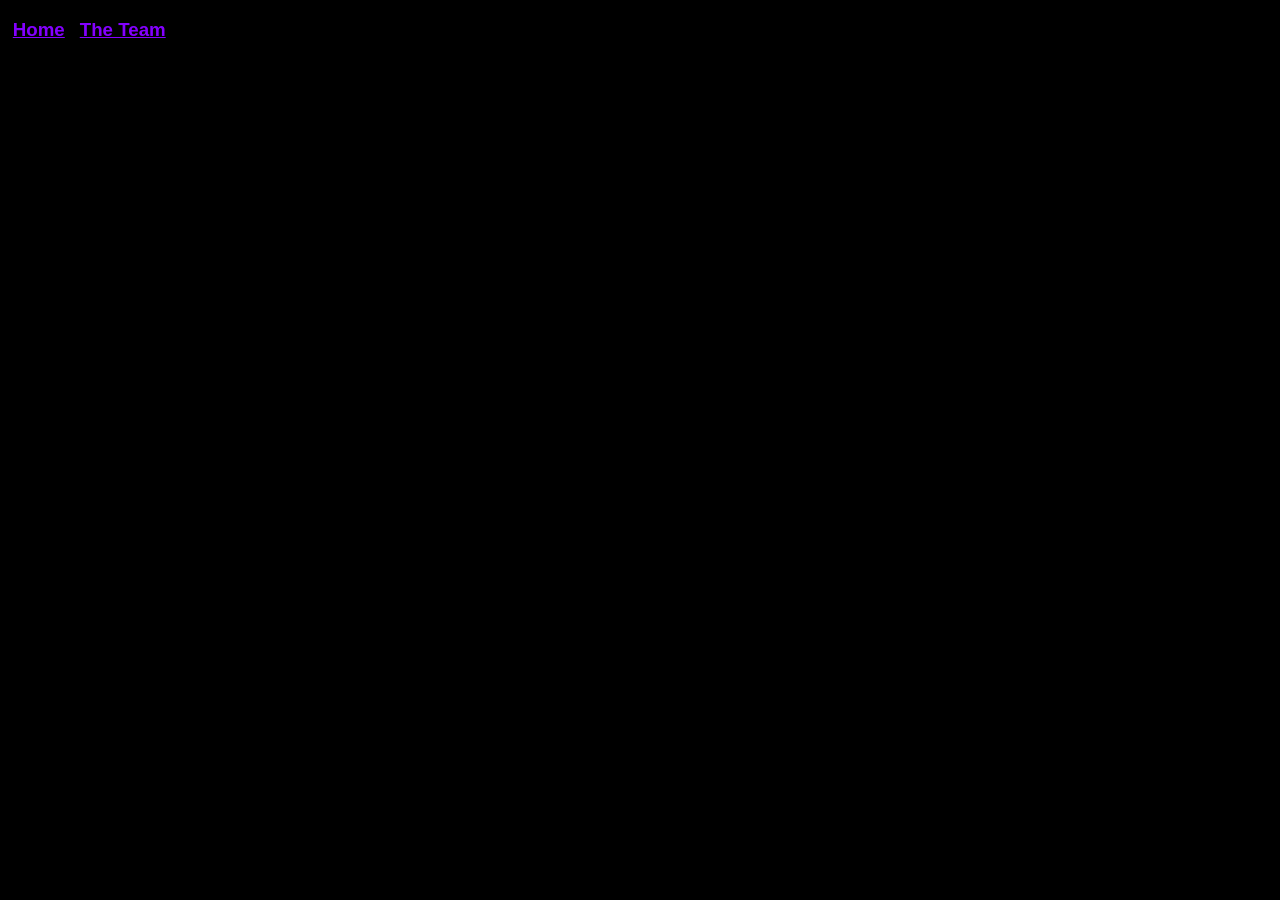
==== team.html @ 6d87e71b "top bar" ====
<!DOCTYPE html>
<html lang="en">
<head>
    <meta charset="UTF-8">
    <meta name="viewport" content="width=device-width, initial-scale=1.0">
    <title>MOONLITE</title>
    <link rel="stylesheet" href="styles/styles.css">\
    <link rel="icon" href="images/icon.png">
</head>
<body>
    <div class="top">
        <h3><a href="index.html">Home</a></h3>
        <h3><a href="team.html">The Team</a></h3>
    </div>
---- styles/styles.css ----
body
{
    background-color: black;
    font-family: 'Trebuchet MS', 'Lucida Sans Unicode', 'Lucida Grande', 'Lucida Sans', Arial, sans-serif;
}
.page
{
    text-align: center;
    color: rgb(199, 199, 199);
}
.header
{
    color: white;
}
a
{
    color: rgb(132, 0, 255);
}
a:hover
{
    color: rgb(170, 79, 255);
}
img
{
    max-width: 100%;
    height: auto;
}
.spacing
{
    color: black;
}
.top
{
    color: white;
    display: flex;
    gap: 15px;
    background-color: black;
    position: fixed;
    top: 0;
    left: 1%;
    width: 100%;
}
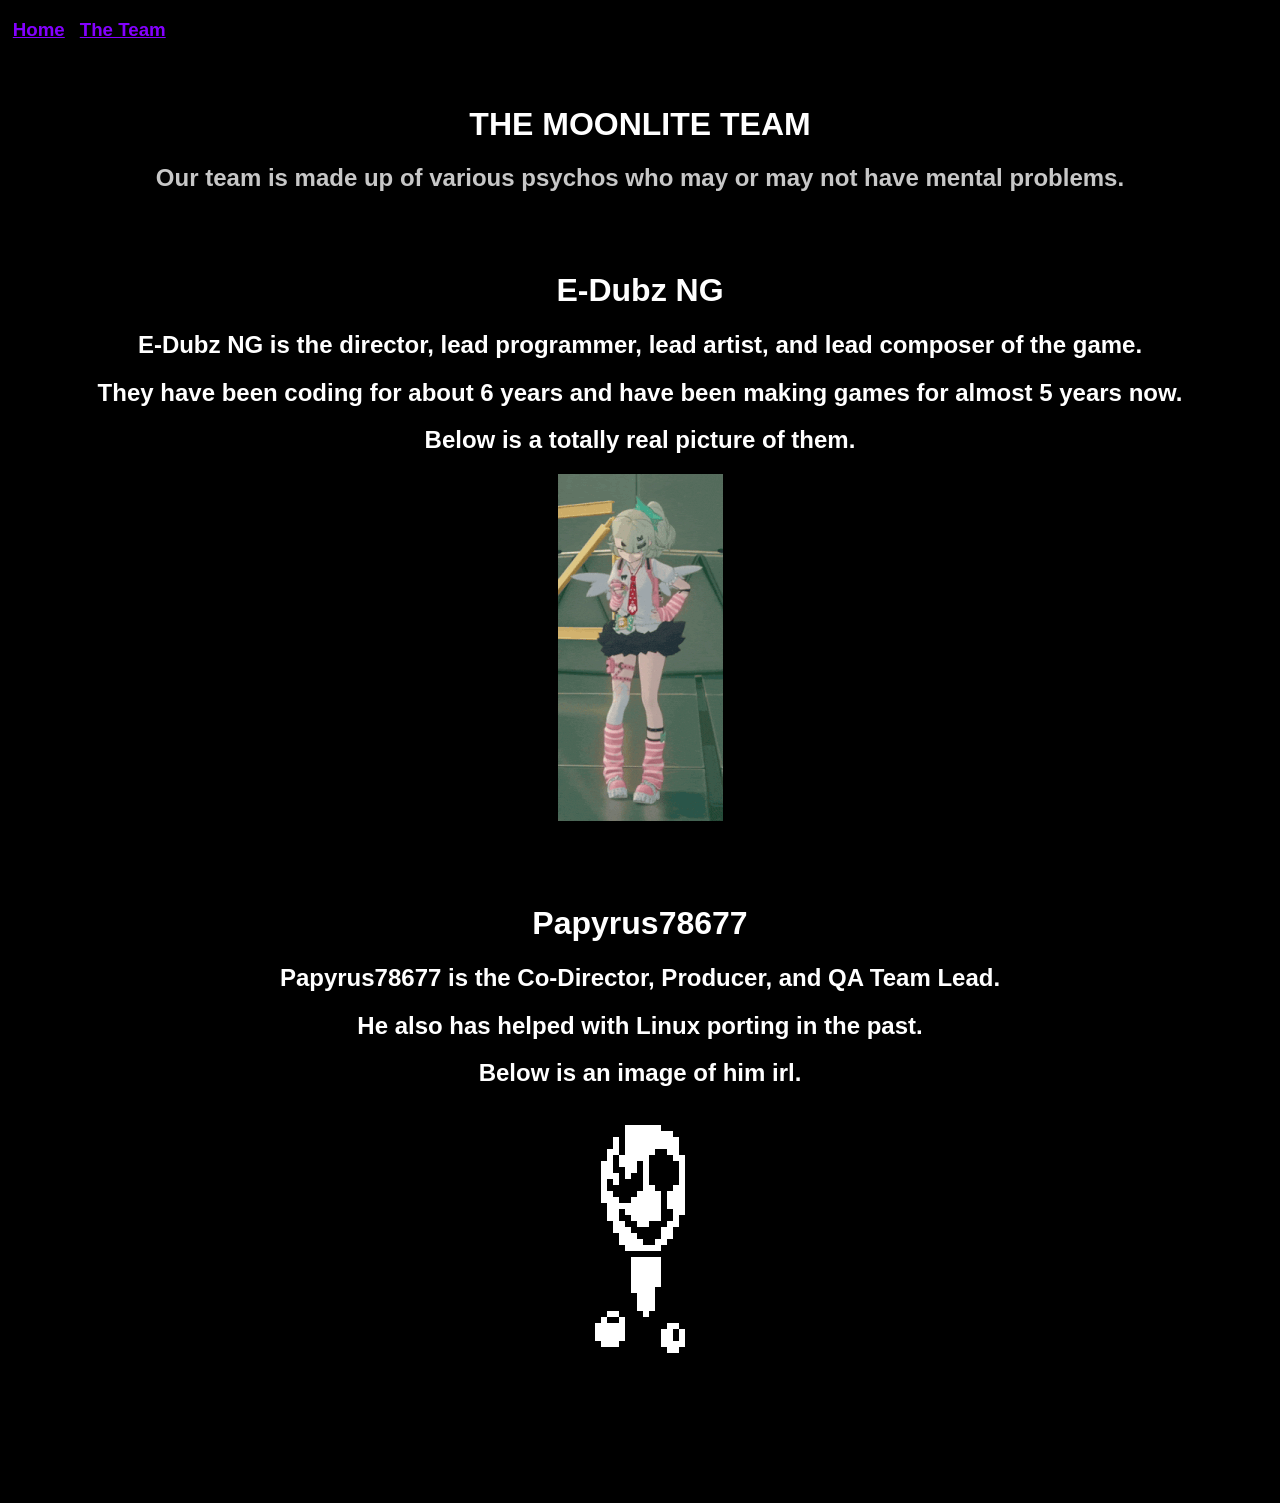
==== commit b0a3fe78: "team in progress" ====
--- a/team.html
+++ b/team.html
@@ -11,4 +11,45 @@
     <div class="top">
         <h3><a href="index.html">Home</a></h3>
         <h3><a href="team.html">The Team</a></h3>
-    </div>+    </div>
+
+    <div class="page">
+        <div class="spacing">
+            <h1>THE DARKNESS IS COMING THE DARKNESS IS COMING</h1>
+        </div>
+
+        <div class="header">
+            <h1>THE MOONLITE TEAM</h1>
+        </div>
+
+        <h2>Our team is made up of various psychos who may or may not have mental problems.</h2>
+
+        <div class="spacing">
+            <h1>THE DARKNESS IS COMING THE DARKNESS IS COMING</h1>
+        </div>
+
+        <div class="team">
+            <h1>E-Dubz NG</h1>
+            <h2>E-Dubz NG is the director, lead programmer, lead artist, and lead composer of the game.</h2>
+            <h2>They have been coding for about 6 years and have been making games for almost 5 years now.</h2>
+            <h2>Below is a totally real picture of them.</h2>
+            <img src="images/team/sunna.gif">
+
+        <div class="spacing">
+            <h1>THE DARKNESS IS COMING THE DARKNESS IS COMING</h1>
+        </div>
+
+        <h1>Papyrus78677</h1>
+        <h2>Papyrus78677 is the Co-Director, Producer, and QA Team Lead.</h2>
+        <h2>He also has helped with Linux porting in the past.</h2>
+        <h2>Below is an image of him irl.</h2>
+        <img src="images/team/winggaster.png">
+
+        <div class="spacing">
+            <h1>THE DARKNESS IS COMING THE DARKNESS IS COMING</h1>
+        </div>
+
+        </div>
+    </div>
+
+</body>
--- a/styles/styles.css
+++ b/styles/styles.css
@@ -39,4 +39,8 @@
     top: 0;
     left: 1%;
     width: 100%;
+}
+.team
+{
+    color: white;
 }
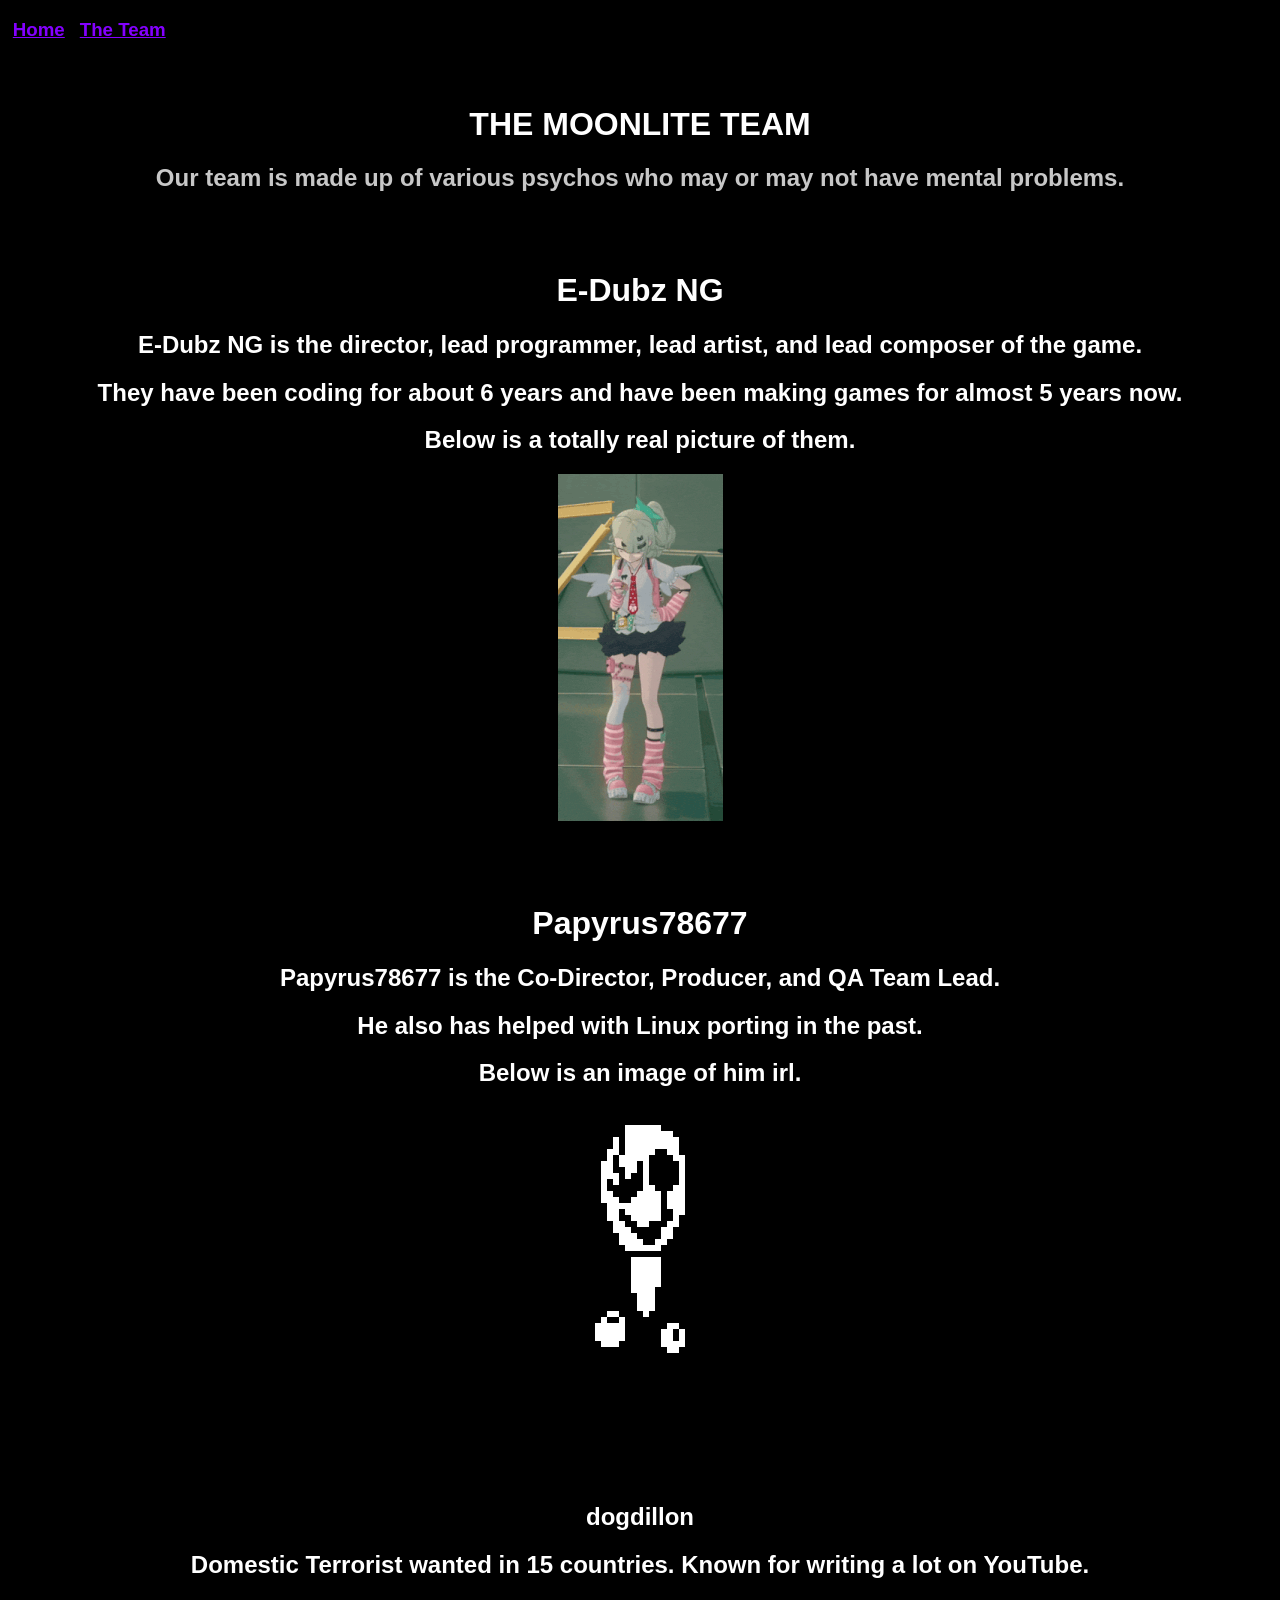
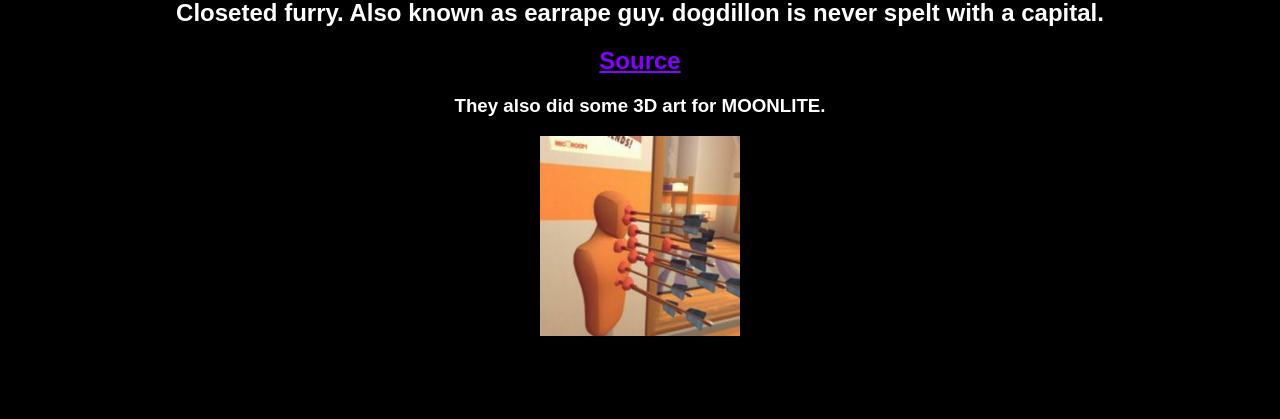
==== commit 1ab5c75c: "team stuff mostly finished" ====
--- a/team.html
+++ b/team.html
@@ -33,7 +33,7 @@
             <h2>E-Dubz NG is the director, lead programmer, lead artist, and lead composer of the game.</h2>
             <h2>They have been coding for about 6 years and have been making games for almost 5 years now.</h2>
             <h2>Below is a totally real picture of them.</h2>
-            <img src="images/team/sunna.gif">
+            <a href="https://edubzng.github.io" target="_blank"><img src="images/team/sunna.gif"></a>
 
         <div class="spacing">
             <h1>THE DARKNESS IS COMING THE DARKNESS IS COMING</h1>
@@ -43,12 +43,22 @@
         <h2>Papyrus78677 is the Co-Director, Producer, and QA Team Lead.</h2>
         <h2>He also has helped with Linux porting in the past.</h2>
         <h2>Below is an image of him irl.</h2>
-        <img src="images/team/winggaster.png">
+        <a href="https://github.com/TheSearcher213" target="_blank"><img src="images/team/winggaster.png"></a>
 
         <div class="spacing">
             <h1>THE DARKNESS IS COMING THE DARKNESS IS COMING</h1>
         </div>
 
+        <h2>dogdillon</h2>
+        <h2>Domestic Terrorist wanted in 15 countries. Known for writing a lot on YouTube. </h2>
+        <h2>Closeted furry. Also known as earrape guy. dogdillon is never spelt with a capital.</h2>
+        <h2><a href="https://www.urbandictionary.com/author.php?author=dogdillon">Source</a></h2>
+        <h3>They also did some 3D art for MOONLITE.</h3>
+        <a href="https://sites.google.com/view/dogdillon/home" target="_blank"><img src="images/team/dill.jpg" height="200" width="200"></a>
+
+        <div class="spacing">
+            <h1>THE DARKNESS IS COMING THE DARKNESS IS COMING</h1>
+        </div>
         </div>
     </div>
 
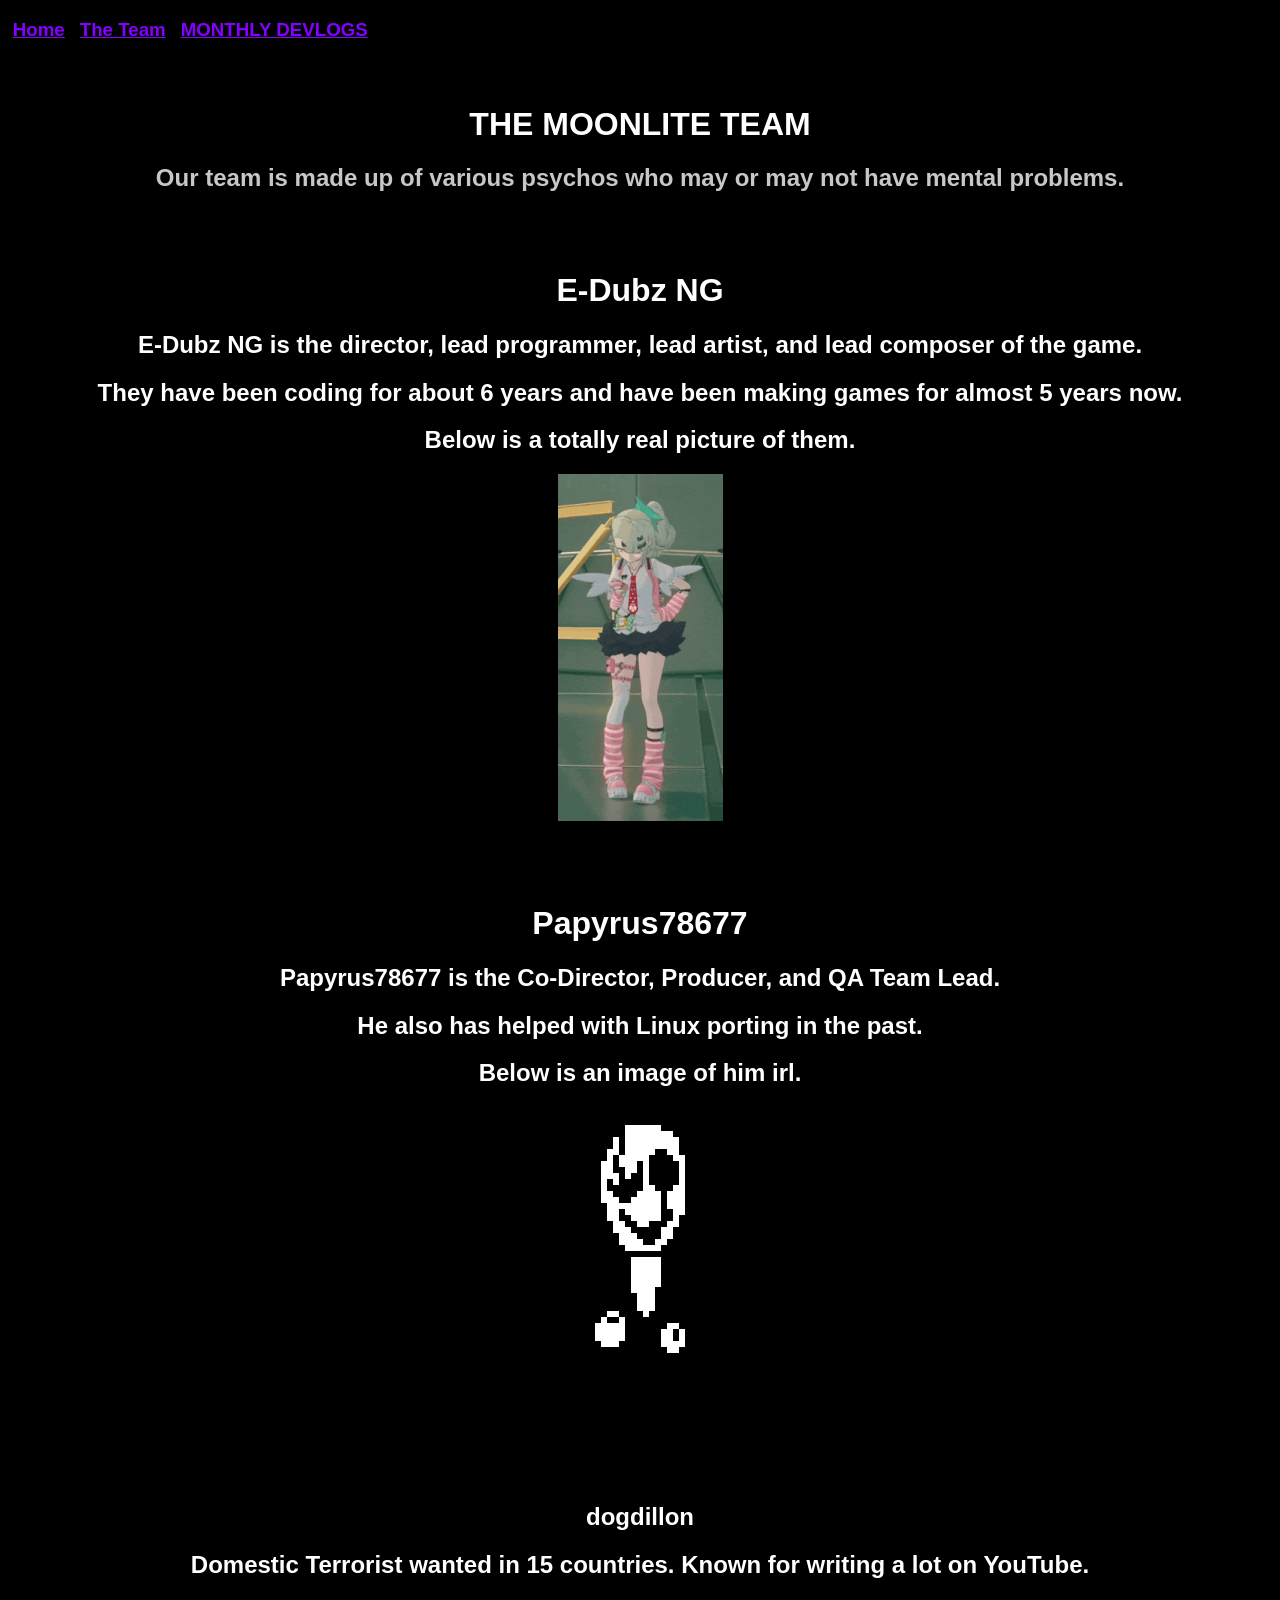
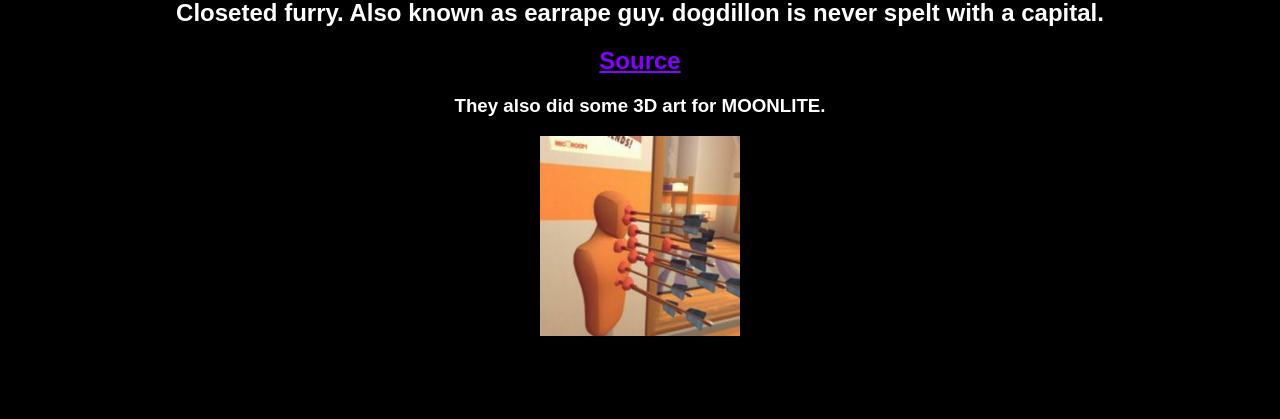
==== commit 35992fd4: "ok the site is pretty much finished" ====
--- a/team.html
+++ b/team.html
@@ -11,6 +11,7 @@
     <div class="top">
         <h3><a href="index.html">Home</a></h3>
         <h3><a href="team.html">The Team</a></h3>
+        <h3><a href="https://e-dubz.itch.io/moonlite-alpha/devlog" target="_blank">MONTHLY DEVLOGS</a></h3>
     </div>
 
     <div class="page">
